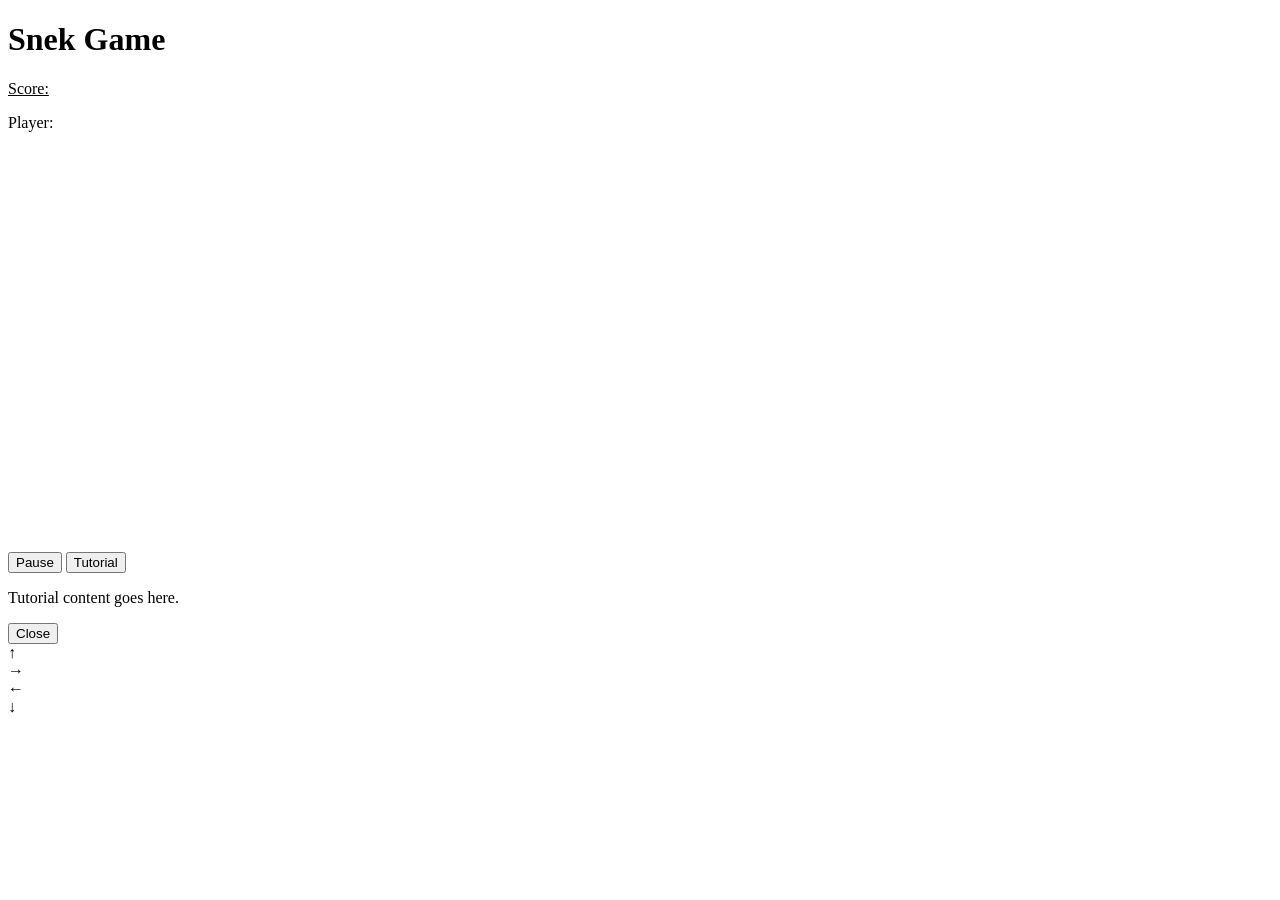
==== index.html @ 8bb5b0f3 "Fixed this issue" ====
<!DOCTYPE html>
<html lang="en">
  <head>
    <meta charset="UTF-8" />
    <meta name="viewport" content="width=device-width, initial-scale=1.0" />
    <link rel="icon" href="assets/snake.png" />
    <link rel="stylesheet" href="Style/style.css" />
    <title>Snek</title>
  </head>
  <body>
    <header class="main-header">
      <h1 class="snek-h1">Snek Game</h1>
    </header>

    <div class="scoreContainer">
      <div id="scoreBox">
        <u>Score: </u>
        <div>
          <p>Player:</p>
        </div>
      </div>
    </div>

    <canvas id="gameCanvas" width="400" height="400"></canvas>

    <div class="button-container">
      <button id="pauseButton" onclick="PauseGame()">Pause</button>
      <button class="tutorialButton" id="tutorialButton">Tutorial</button>
    <div id="tutorialOverlay" style="display: none;">
      <div id="tutorialContent">
        <h2>Tutorial</h2>
        <p>Welcome to the Snek Game!</p>
        <ul>
          <li>Use the arrow keys to control the snake.</li>
          <li>Avoid running into the walls or yourself.</li>
          <li>Eat the food to grow longer and earn points.</li>
        </ul>
        <button id="closeTutorialButton">Close</button>
      </div>
    </div>
    <div id="pauseOverlay" style="display: none">
      <div id="pauseText">Pause</div>
    </div>

    <div id="tutorialOverlay" class="hidden">
      <div class="tutorialContent">
        <p>Tutorial content goes here.</p>
        <button id="closeTutorialButton">Close</button>
      </div>
    </div>

    <div class="d-pad">
      <div class="button" id="up">↑</div>
      <div></div>
      <div class="button" id="right">→</div>
      <div class="button" id="left">←</div>
      <div></div>
      <div class="button" id="down">↓</div>
    </div>

    <script src="action/action.js"></script>
    <script src="action/board.js"></script>
    <script src="action/pause.js"></script>
    <script src="tutorial.js"></script>
  </body>
</html>
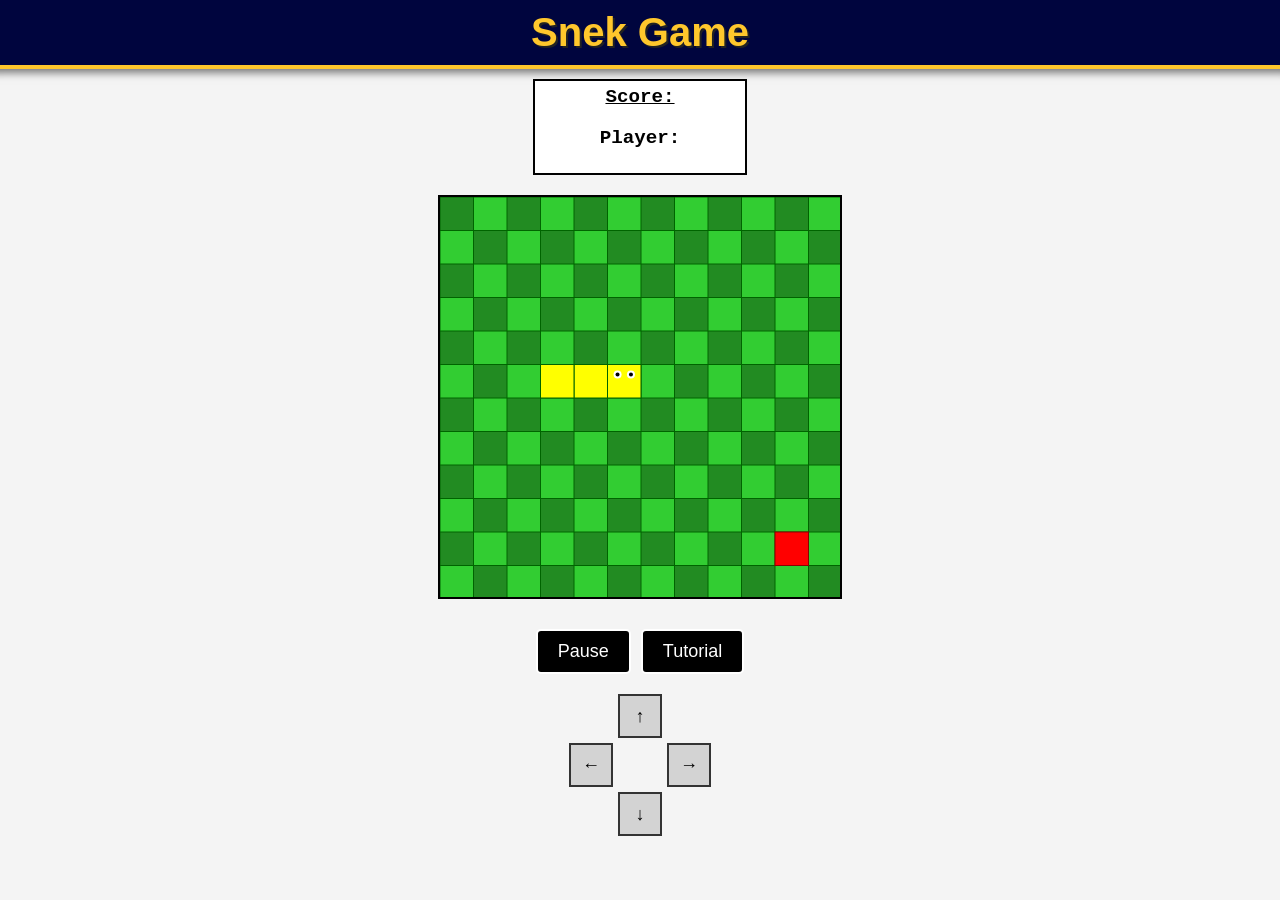
==== commit f8b81b9b: "Merge branch 'Dev' of https://github.com/nixonrs-bucs/BobbysBoat into Dev" ====
--- a/index.html
+++ b/index.html
@@ -26,7 +26,9 @@
     <div class="button-container">
       <button id="pauseButton" onclick="PauseGame()">Pause</button>
       <button class="tutorialButton" id="tutorialButton">Tutorial</button>
-    <div id="tutorialOverlay" style="display: none;">
+    </div>
+
+    <div id="tutorialOverlay" style="display: none">
       <div id="tutorialContent">
         <h2>Tutorial</h2>
         <p>Welcome to the Snek Game!</p>
@@ -38,17 +40,12 @@
         <button id="closeTutorialButton">Close</button>
       </div>
     </div>
+
     <div id="pauseOverlay" style="display: none">
       <div id="pauseText">Pause</div>
     </div>
 
-    <div id="tutorialOverlay" class="hidden">
-      <div class="tutorialContent">
-        <p>Tutorial content goes here.</p>
-        <button id="closeTutorialButton">Close</button>
-      </div>
     </div>
-
     <div class="d-pad">
       <div class="button" id="up">↑</div>
       <div></div>
--- a/Style/style.css
+++ b/Style/style.css
@@ -0,0 +1,213 @@
+/* General styling */
+body {
+  display: flex;
+  flex-direction: column;
+  align-items: center;
+  margin: 0;
+  font-family: Arial, sans-serif;
+  background-color: #f4f4f4;
+}
+
+.main-header {
+  background-color: #00053e;
+  color: #fff;
+  text-align: center;
+  padding: 10px;
+  border-bottom: 4px solid #ffc72c;
+  box-shadow: 0 4px 8px rgba(0, 0, 0, 0.5);
+  width: 100%;
+}
+
+.snek-h1 {
+  font-size: 2.5em;
+  font-weight: bold;
+  color: #ffc72c;
+  text-shadow: 2px 2px #222;
+  margin: 0;
+}
+
+/* Score container */
+.scoreContainer {
+  margin-top: 10px;
+  text-align: center;
+}
+
+#scoreBox {
+  font-size: 1.2em;
+  font-family: "Courier New", Courier, monospace;
+  font-weight: bold;
+  height: auto;
+  width: 200px;
+  text-align: center;
+  border: 2px solid #000;
+  padding: 5px;
+  background-color: #fff;
+}
+
+/* Canvas */
+canvas {
+  border: 2px solid black;
+  margin: 20px 0;
+  display: block;
+}
+
+/* Button container to align Tutorial and Pause buttons */
+.button-container {
+  display: flex;
+  justify-content: center;
+  gap: 10px; /* Space between the buttons */
+  margin-top: 10px;
+}
+
+.tutorialButton,
+#pauseButton {
+  padding: 10px 20px;
+  margin-bottom: 10px;
+  font-size: 18px;
+  background-color: #000;
+  color: #fff;
+  border: 2px solid white;
+  border-radius: 5px;
+  cursor: pointer;
+  transition: all 0.3s ease;
+}
+
+.tutorialButton:hover,
+#pauseButton:hover {
+  background-color: #ffc72c;
+  color: #000;
+}
+
+/* Style for active Tutorial button */
+#tutorialButton.active {
+  background-color: #fff;
+  color: #000;
+  border: 2px solid #000;
+}
+
+/* Pause Overlay */
+#pauseOverlay {
+  position: fixed;
+  top: 0;
+  left: 0;
+  width: 100%;
+  height: 100%;
+  background-color: rgba(0, 0, 0, 0.5);
+  display: flex;
+  justify-content: center;
+  align-items: center;
+  z-index: 1000;
+}
+
+#pauseText {
+  color: white;
+  font-size: 3em;
+  font-weight: bold;
+}
+
+/* Tutorial Overlay */
+#tutorialOverlay {
+  display: none;
+  position: fixed;
+  top: 0;
+  left: 0;
+  width: 100%;
+  height: 100%;
+  color: white;
+  background-color: rgba(0, 0, 0, 0.8);
+  justify-content: center;
+  align-items: center;
+  flex-direction: column;
+}
+
+#tutorialOverlay.active {
+  display: flex;
+}
+
+.tutorialContent {
+  background: rgba(255, 255, 255, 0.9);
+  padding: 20px;
+  border-radius: 10px;
+  text-align: center;
+  color: #fff;
+  box-shadow: 0px 4px 8px rgba(0, 0, 0, 0.3);
+  max-width: 400px;
+  width: 80%;
+}
+
+.tutorialContent h2 {
+  font-size: 2em;
+  margin-bottom: 10px;
+}
+
+.tutorialContent p,
+.tutorialContent ul {
+  color: white;
+  font-size: 1.1em;
+  line-height: 1.5;
+}
+
+.tutorialContent li {
+  margin-bottom: 10px;
+}
+
+/* Close button for the tutorial */
+#closeTutorialButton {
+  margin-top: 20px;
+  padding: 10px 20px;
+  font-size: 16px;
+  background-color: #000;
+  color: #fff;
+  border: none;
+  border-radius: 5px;
+  cursor: pointer;
+  transition: all 0.3s ease;
+}
+
+#closeTutorialButton:hover {
+  background-color: #ffc72c;
+  color: #000;
+}
+
+/* D-pad styling */
+.d-pad {
+  display: grid;
+  grid-template-areas:
+    " . up . "
+    " left . right "
+    " . down . ";
+  gap: 5px;
+  justify-content: center;
+  margin: 10px 0; /* Positioned closer to canvas */
+}
+
+.button {
+  width: 40px;
+  height: 40px;
+  background-color: lightgray;
+  border: 2px solid #333;
+  display: flex;
+  align-items: center;
+  justify-content: center;
+  font-size: 18px;
+  cursor: pointer;
+  user-select: none;
+}
+
+.button:hover {
+  background-color: darkgray;
+}
+
+/* Positioning each direction in the D-pad */
+#up {
+  grid-area: up;
+}
+#down {
+  grid-area: down;
+}
+#left {
+  grid-area: left;
+}
+#right {
+  grid-area: right;
+}
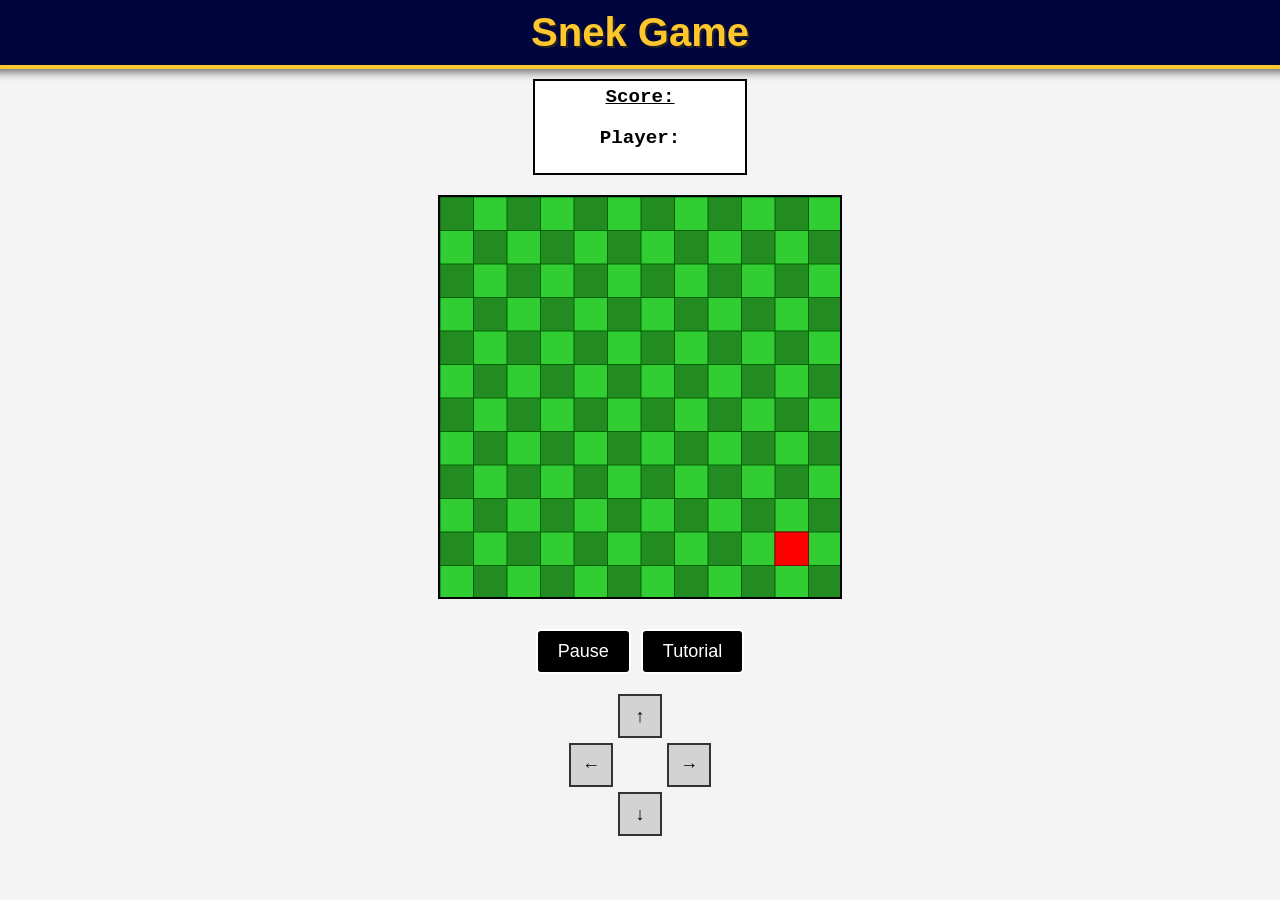
==== commit 04a28aff: "Merge 28a908aa30d9bd545ff39e885b2a581864eb8119 into 1e441a996ccaae5a782ae25c502ee8598d984c7c" ====
--- a/index.html
+++ b/index.html
@@ -54,10 +54,13 @@
       <div></div>
       <div class="button" id="down">↓</div>
     </div>
-
+    <div id="gameOverScreen" style="display: none;">
+      <h2>Game Over</h2>
+      <p>Your Score: <span id="finalScore"></span></p>
+      <button id="restartButton">Restart</button>
+    </div>
     <script src="action/action.js"></script>
     <script src="action/board.js"></script>
     <script src="action/pause.js"></script>
-    <script src="tutorial.js"></script>
   </body>
 </html>
--- a/Style/style.css
+++ b/Style/style.css
@@ -1,5 +1,6 @@
 /* General styling */
 body {
+  overflow: hidden;
   display: flex;
   flex-direction: column;
   align-items: center;
@@ -211,3 +212,19 @@
 #right {
   grid-area: right;
 }
+
+#gameOverScreen {
+  position: absolute;
+  top: 0;
+  left: 0;
+  width: 100%;
+  height: 100%;
+  background-color: rgba(0, 0, 0, 0.7);
+  display: flex;
+  justify-content: center;
+  align-items: center;
+  color: white;
+  font-size: 2em;
+}
+
+
